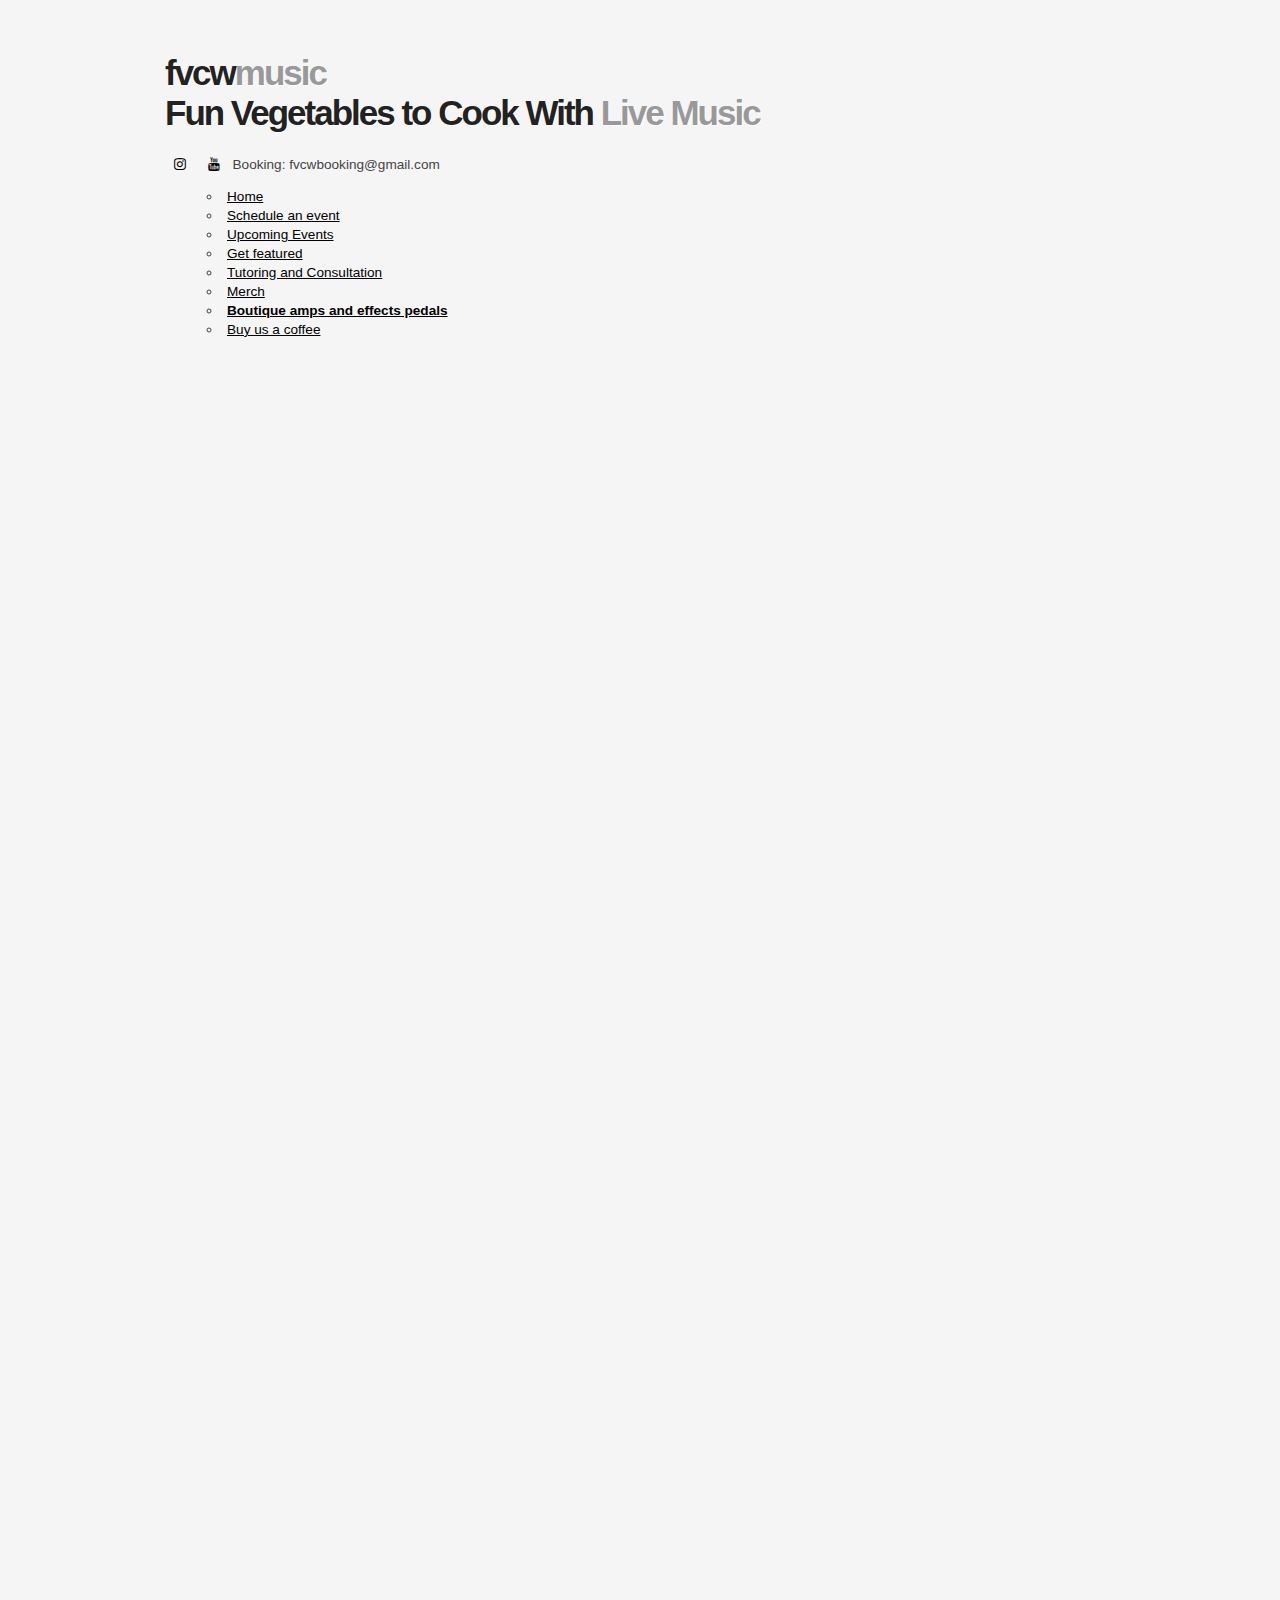
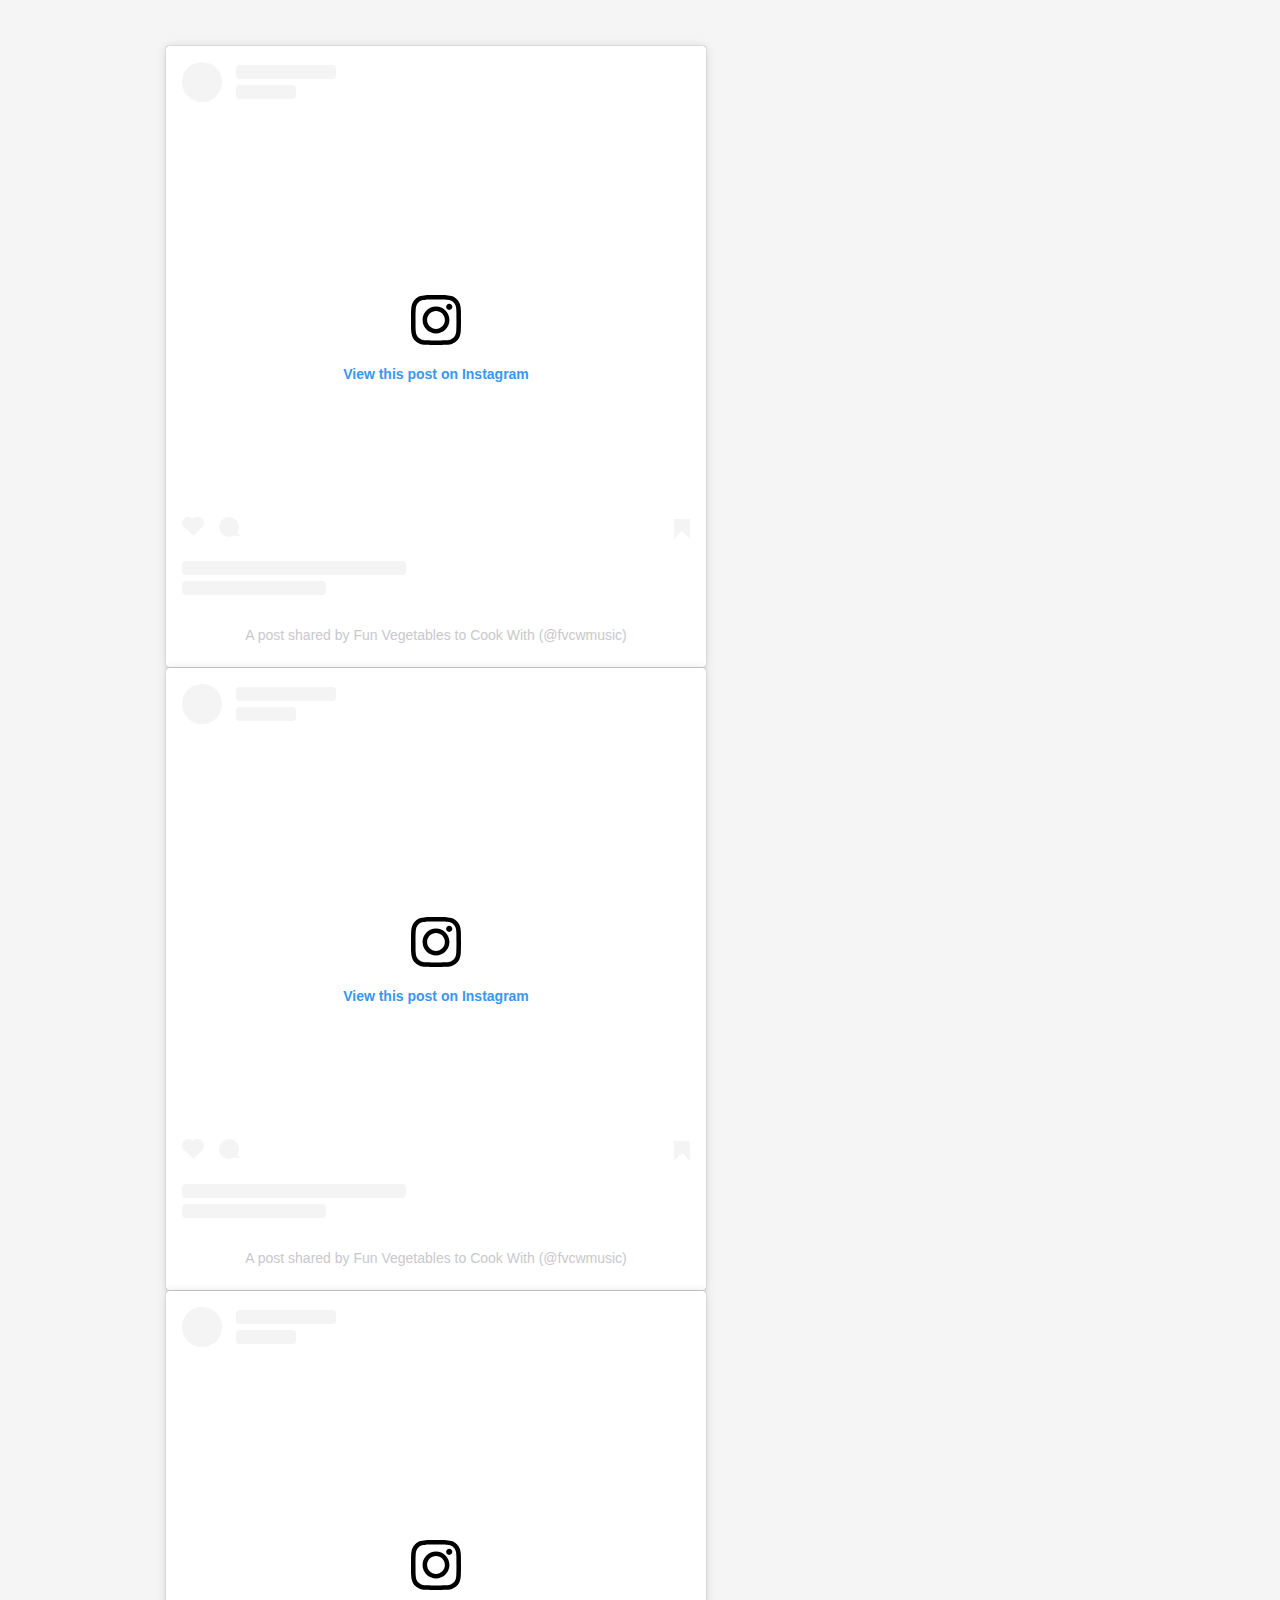
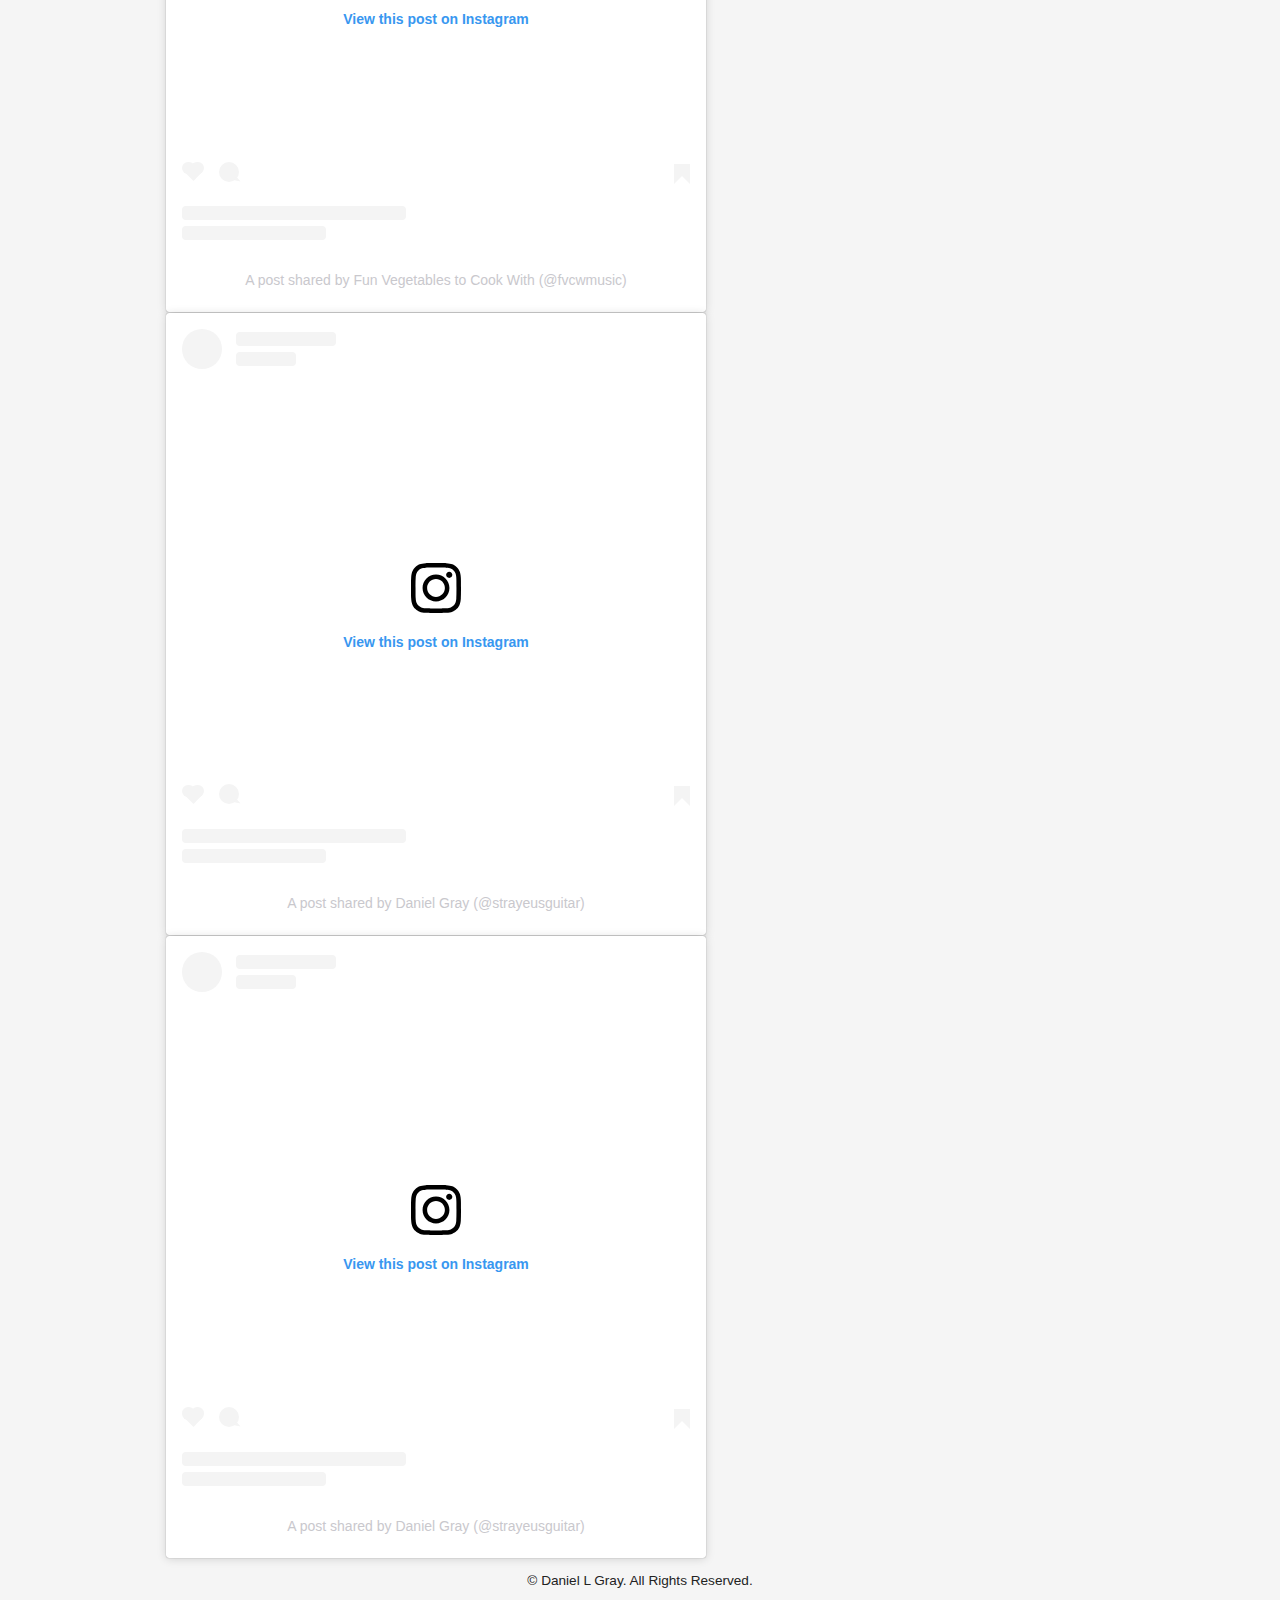
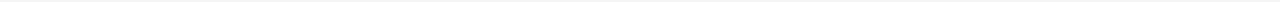
==== boutique.html @ 5bb7bae1 "Create boutique.html" ====
<!DOCTYPE HTML>
<html>

<head>
  <meta name="google-site-verification" content="_pWs0MHmlUXsmWC2MF2wuo0f5X82RSIkf2d0pU-bI3I" />
  <title>fvcwmusic</title>
  <meta http-equiv="Cache-Control" content="no-cache, no-store, must-revalidate">
  <META HTTP-EQUIV="Pragma" CONTENT="no-cache">
  <META HTTP-EQUIV="Cache-Control" CONTENT="no-cache">
  <meta name="description" content="(fvcwmusic) Fun Vegetables to Cook With band website" />
  <meta name="keywords" content="fun, vegetables, cook, band, music, live, event, show, guitar, cello, lofi" />
  <meta http-equiv="content-type" content="text/html; charset=UTF-8" />
  <meta name="viewport" content="width=device-width, initial-scale=1.0">
  <link rel="stylesheet" type="text/css" href="css/style.css" />
</head>

<body>
  <div id="main">
    <header>
      <div id="logo">
	      <h1>fvcw<span style="color:#999">music</span><br>Fun Vegetables to Cook With<span style="color:#999"> Live Music</span></h1>
        <link rel="stylesheet" href="https://cdnjs.cloudflare.com/ajax/libs/font-awesome/4.7.0/css/font-awesome.min.css">
        <a href="https://www.instagram.com/fvcwmusic/" class="fa fa-instagram"></a>
        <a href="https://www.youtube.com/@fvcwmusic" class="fa fa-youtube"></a>
	Booking: fvcwbooking@gmail.com
        <br>
	<br>
	<nav>
        <ul class="lavaLampWithImage" id="lava_menu">
          <li><a href="index.html">Home</a></li>
          <li><a href="scheduleEvent.html">Schedule an event</a></li>
          <li><a href="upcoming.html">Upcoming Events</a></li>
          <li><a href="getFeatured.html">Get featured</a></li>
          <li><a href="tutoring.html">Tutoring and Consultation</a></li>
          <li><a href="merch.html">Merch</a></li>
          <li><a href="boutique.html"><b>Boutique amps and effects pedals</b></a></li>
          <li><a href="coffee.html">Buy us a coffee</a></li>
        </ul>
      </nav>
	      
      </div>
    </header>
    </div>

    <footer>
	<iframe width="560" height="315" src="https://www.youtube.com/embed/06j4a0En7WM?si=dSBVwWhOdJUmrWcS" title="YouTube video player" frameborder="0" allow="accelerometer; autoplay; clipboard-write; encrypted-media; gyroscope; picture-in-picture; web-share" referrerpolicy="strict-origin-when-cross-origin" allowfullscreen></iframe>    
	<iframe width="560" height="315" src="https://www.youtube.com/embed/iSfCUlGhJuU?si=jjBUD_0a_VLKUbNP" title="YouTube video player" frameborder="0" allow="accelerometer; autoplay; clipboard-write; encrypted-media; gyroscope; picture-in-picture; web-share" referrerpolicy="strict-origin-when-cross-origin" allowfullscreen></iframe>
	<iframe width="560" height="315" src="https://www.youtube.com/embed/hinOaNNmsPg?si=WW6nZzyvdhwyeqPS" title="YouTube video player" frameborder="0" allow="accelerometer; autoplay; clipboard-write; encrypted-media; gyroscope; picture-in-picture; web-share" referrerpolicy="strict-origin-when-cross-origin" allowfullscreen></iframe>
	<iframe width="560" height="315" src="https://www.youtube.com/embed/8628zIAYtdw?si=uG_XHVpcxtEJ9rC-" title="YouTube video player" frameborder="0" allow="accelerometer; autoplay; clipboard-write; encrypted-media; gyroscope; picture-in-picture; web-share" referrerpolicy="strict-origin-when-cross-origin" allowfullscreen></iframe>    
	<blockquote class="instagram-media" data-instgrm-captioned data-instgrm-permalink="https://www.instagram.com/reel/C15_bHRA9Tp/?utm_source=ig_embed&amp;utm_campaign=loading" data-instgrm-version="14" style=" background:#FFF; border:0; border-radius:3px; box-shadow:0 0 1px 0 rgba(0,0,0,0.5),0 1px 10px 0 rgba(0,0,0,0.15); margin: 1px; max-width:540px; min-width:326px; padding:0; width:99.375%; width:-webkit-calc(100% - 2px); width:calc(100% - 2px);"><div style="padding:16px;"> <a href="https://www.instagram.com/reel/C15_bHRA9Tp/?utm_source=ig_embed&amp;utm_campaign=loading" style=" background:#FFFFFF; line-height:0; padding:0 0; text-align:center; text-decoration:none; width:100%;" target="_blank"> <div style=" display: flex; flex-direction: row; align-items: center;"> <div style="background-color: #F4F4F4; border-radius: 50%; flex-grow: 0; height: 40px; margin-right: 14px; width: 40px;"></div> <div style="display: flex; flex-direction: column; flex-grow: 1; justify-content: center;"> <div style=" background-color: #F4F4F4; border-radius: 4px; flex-grow: 0; height: 14px; margin-bottom: 6px; width: 100px;"></div> <div style=" background-color: #F4F4F4; border-radius: 4px; flex-grow: 0; height: 14px; width: 60px;"></div></div></div><div style="padding: 19% 0;"></div> <div style="display:block; height:50px; margin:0 auto 12px; width:50px;"><svg width="50px" height="50px" viewBox="0 0 60 60" version="1.1" xmlns="https://www.w3.org/2000/svg" xmlns:xlink="https://www.w3.org/1999/xlink"><g stroke="none" stroke-width="1" fill="none" fill-rule="evenodd"><g transform="translate(-511.000000, -20.000000)" fill="#000000"><g><path d="M556.869,30.41 C554.814,30.41 553.148,32.076 553.148,34.131 C553.148,36.186 554.814,37.852 556.869,37.852 C558.924,37.852 560.59,36.186 560.59,34.131 C560.59,32.076 558.924,30.41 556.869,30.41 M541,60.657 C535.114,60.657 530.342,55.887 530.342,50 C530.342,44.114 535.114,39.342 541,39.342 C546.887,39.342 551.658,44.114 551.658,50 C551.658,55.887 546.887,60.657 541,60.657 M541,33.886 C532.1,33.886 524.886,41.1 524.886,50 C524.886,58.899 532.1,66.113 541,66.113 C549.9,66.113 557.115,58.899 557.115,50 C557.115,41.1 549.9,33.886 541,33.886 M565.378,62.101 C565.244,65.022 564.756,66.606 564.346,67.663 C563.803,69.06 563.154,70.057 562.106,71.106 C561.058,72.155 560.06,72.803 558.662,73.347 C557.607,73.757 556.021,74.244 553.102,74.378 C549.944,74.521 548.997,74.552 541,74.552 C533.003,74.552 532.056,74.521 528.898,74.378 C525.979,74.244 524.393,73.757 523.338,73.347 C521.94,72.803 520.942,72.155 519.894,71.106 C518.846,70.057 518.197,69.06 517.654,67.663 C517.244,66.606 516.755,65.022 516.623,62.101 C516.479,58.943 516.448,57.996 516.448,50 C516.448,42.003 516.479,41.056 516.623,37.899 C516.755,34.978 517.244,33.391 517.654,32.338 C518.197,30.938 518.846,29.942 519.894,28.894 C520.942,27.846 521.94,27.196 523.338,26.654 C524.393,26.244 525.979,25.756 528.898,25.623 C532.057,25.479 533.004,25.448 541,25.448 C548.997,25.448 549.943,25.479 553.102,25.623 C556.021,25.756 557.607,26.244 558.662,26.654 C560.06,27.196 561.058,27.846 562.106,28.894 C563.154,29.942 563.803,30.938 564.346,32.338 C564.756,33.391 565.244,34.978 565.378,37.899 C565.522,41.056 565.552,42.003 565.552,50 C565.552,57.996 565.522,58.943 565.378,62.101 M570.82,37.631 C570.674,34.438 570.167,32.258 569.425,30.349 C568.659,28.377 567.633,26.702 565.965,25.035 C564.297,23.368 562.623,22.342 560.652,21.575 C558.743,20.834 556.562,20.326 553.369,20.18 C550.169,20.033 549.148,20 541,20 C532.853,20 531.831,20.033 528.631,20.18 C525.438,20.326 523.257,20.834 521.349,21.575 C519.376,22.342 517.703,23.368 516.035,25.035 C514.368,26.702 513.342,28.377 512.574,30.349 C511.834,32.258 511.326,34.438 511.181,37.631 C511.035,40.831 511,41.851 511,50 C511,58.147 511.035,59.17 511.181,62.369 C511.326,65.562 511.834,67.743 512.574,69.651 C513.342,71.625 514.368,73.296 516.035,74.965 C517.703,76.634 519.376,77.658 521.349,78.425 C523.257,79.167 525.438,79.673 528.631,79.82 C531.831,79.965 532.853,80.001 541,80.001 C549.148,80.001 550.169,79.965 553.369,79.82 C556.562,79.673 558.743,79.167 560.652,78.425 C562.623,77.658 564.297,76.634 565.965,74.965 C567.633,73.296 568.659,71.625 569.425,69.651 C570.167,67.743 570.674,65.562 570.82,62.369 C570.966,59.17 571,58.147 571,50 C571,41.851 570.966,40.831 570.82,37.631"></path></g></g></g></svg></div><div style="padding-top: 8px;"> <div style=" color:#3897f0; font-family:Arial,sans-serif; font-size:14px; font-style:normal; font-weight:550; line-height:18px;">View this post on Instagram</div></div><div style="padding: 12.5% 0;"></div> <div style="display: flex; flex-direction: row; margin-bottom: 14px; align-items: center;"><div> <div style="background-color: #F4F4F4; border-radius: 50%; height: 12.5px; width: 12.5px; transform: translateX(0px) translateY(7px);"></div> <div style="background-color: #F4F4F4; height: 12.5px; transform: rotate(-45deg) translateX(3px) translateY(1px); width: 12.5px; flex-grow: 0; margin-right: 14px; margin-left: 2px;"></div> <div style="background-color: #F4F4F4; border-radius: 50%; height: 12.5px; width: 12.5px; transform: translateX(9px) translateY(-18px);"></div></div><div style="margin-left: 8px;"> <div style=" background-color: #F4F4F4; border-radius: 50%; flex-grow: 0; height: 20px; width: 20px;"></div> <div style=" width: 0; height: 0; border-top: 2px solid transparent; border-left: 6px solid #f4f4f4; border-bottom: 2px solid transparent; transform: translateX(16px) translateY(-4px) rotate(30deg)"></div></div><div style="margin-left: auto;"> <div style=" width: 0px; border-top: 8px solid #F4F4F4; border-right: 8px solid transparent; transform: translateY(16px);"></div> <div style=" background-color: #F4F4F4; flex-grow: 0; height: 12px; width: 16px; transform: translateY(-4px);"></div> <div style=" width: 0; height: 0; border-top: 8px solid #F4F4F4; border-left: 8px solid transparent; transform: translateY(-4px) translateX(8px);"></div></div></div> <div style="display: flex; flex-direction: column; flex-grow: 1; justify-content: center; margin-bottom: 24px;"> <div style=" background-color: #F4F4F4; border-radius: 4px; flex-grow: 0; height: 14px; margin-bottom: 6px; width: 224px;"></div> <div style=" background-color: #F4F4F4; border-radius: 4px; flex-grow: 0; height: 14px; width: 144px;"></div></div></a><p style=" color:#c9c8cd; font-family:Arial,sans-serif; font-size:14px; line-height:17px; margin-bottom:0; margin-top:8px; overflow:hidden; padding:8px 0 7px; text-align:center; text-overflow:ellipsis; white-space:nowrap;"><a href="https://www.instagram.com/reel/C15_bHRA9Tp/?utm_source=ig_embed&amp;utm_campaign=loading" style=" color:#c9c8cd; font-family:Arial,sans-serif; font-size:14px; font-style:normal; font-weight:normal; line-height:17px; text-decoration:none;" target="_blank">A post shared by Fun Vegetables to Cook With (@fvcwmusic)</a></p></div></blockquote> <script async src="https://www.instagram.com/embed.js"></script>    
	<blockquote class="instagram-media" data-instgrm-captioned data-instgrm-permalink="https://www.instagram.com/reel/C1ss18ngPeB/?utm_source=ig_embed&amp;utm_campaign=loading" data-instgrm-version="14" style=" background:#FFF; border:0; border-radius:3px; box-shadow:0 0 1px 0 rgba(0,0,0,0.5),0 1px 10px 0 rgba(0,0,0,0.15); margin: 1px; max-width:540px; min-width:326px; padding:0; width:99.375%; width:-webkit-calc(100% - 2px); width:calc(100% - 2px);"><div style="padding:16px;"> <a href="https://www.instagram.com/reel/C1ss18ngPeB/?utm_source=ig_embed&amp;utm_campaign=loading" style=" background:#FFFFFF; line-height:0; padding:0 0; text-align:center; text-decoration:none; width:100%;" target="_blank"> <div style=" display: flex; flex-direction: row; align-items: center;"> <div style="background-color: #F4F4F4; border-radius: 50%; flex-grow: 0; height: 40px; margin-right: 14px; width: 40px;"></div> <div style="display: flex; flex-direction: column; flex-grow: 1; justify-content: center;"> <div style=" background-color: #F4F4F4; border-radius: 4px; flex-grow: 0; height: 14px; margin-bottom: 6px; width: 100px;"></div> <div style=" background-color: #F4F4F4; border-radius: 4px; flex-grow: 0; height: 14px; width: 60px;"></div></div></div><div style="padding: 19% 0;"></div> <div style="display:block; height:50px; margin:0 auto 12px; width:50px;"><svg width="50px" height="50px" viewBox="0 0 60 60" version="1.1" xmlns="https://www.w3.org/2000/svg" xmlns:xlink="https://www.w3.org/1999/xlink"><g stroke="none" stroke-width="1" fill="none" fill-rule="evenodd"><g transform="translate(-511.000000, -20.000000)" fill="#000000"><g><path d="M556.869,30.41 C554.814,30.41 553.148,32.076 553.148,34.131 C553.148,36.186 554.814,37.852 556.869,37.852 C558.924,37.852 560.59,36.186 560.59,34.131 C560.59,32.076 558.924,30.41 556.869,30.41 M541,60.657 C535.114,60.657 530.342,55.887 530.342,50 C530.342,44.114 535.114,39.342 541,39.342 C546.887,39.342 551.658,44.114 551.658,50 C551.658,55.887 546.887,60.657 541,60.657 M541,33.886 C532.1,33.886 524.886,41.1 524.886,50 C524.886,58.899 532.1,66.113 541,66.113 C549.9,66.113 557.115,58.899 557.115,50 C557.115,41.1 549.9,33.886 541,33.886 M565.378,62.101 C565.244,65.022 564.756,66.606 564.346,67.663 C563.803,69.06 563.154,70.057 562.106,71.106 C561.058,72.155 560.06,72.803 558.662,73.347 C557.607,73.757 556.021,74.244 553.102,74.378 C549.944,74.521 548.997,74.552 541,74.552 C533.003,74.552 532.056,74.521 528.898,74.378 C525.979,74.244 524.393,73.757 523.338,73.347 C521.94,72.803 520.942,72.155 519.894,71.106 C518.846,70.057 518.197,69.06 517.654,67.663 C517.244,66.606 516.755,65.022 516.623,62.101 C516.479,58.943 516.448,57.996 516.448,50 C516.448,42.003 516.479,41.056 516.623,37.899 C516.755,34.978 517.244,33.391 517.654,32.338 C518.197,30.938 518.846,29.942 519.894,28.894 C520.942,27.846 521.94,27.196 523.338,26.654 C524.393,26.244 525.979,25.756 528.898,25.623 C532.057,25.479 533.004,25.448 541,25.448 C548.997,25.448 549.943,25.479 553.102,25.623 C556.021,25.756 557.607,26.244 558.662,26.654 C560.06,27.196 561.058,27.846 562.106,28.894 C563.154,29.942 563.803,30.938 564.346,32.338 C564.756,33.391 565.244,34.978 565.378,37.899 C565.522,41.056 565.552,42.003 565.552,50 C565.552,57.996 565.522,58.943 565.378,62.101 M570.82,37.631 C570.674,34.438 570.167,32.258 569.425,30.349 C568.659,28.377 567.633,26.702 565.965,25.035 C564.297,23.368 562.623,22.342 560.652,21.575 C558.743,20.834 556.562,20.326 553.369,20.18 C550.169,20.033 549.148,20 541,20 C532.853,20 531.831,20.033 528.631,20.18 C525.438,20.326 523.257,20.834 521.349,21.575 C519.376,22.342 517.703,23.368 516.035,25.035 C514.368,26.702 513.342,28.377 512.574,30.349 C511.834,32.258 511.326,34.438 511.181,37.631 C511.035,40.831 511,41.851 511,50 C511,58.147 511.035,59.17 511.181,62.369 C511.326,65.562 511.834,67.743 512.574,69.651 C513.342,71.625 514.368,73.296 516.035,74.965 C517.703,76.634 519.376,77.658 521.349,78.425 C523.257,79.167 525.438,79.673 528.631,79.82 C531.831,79.965 532.853,80.001 541,80.001 C549.148,80.001 550.169,79.965 553.369,79.82 C556.562,79.673 558.743,79.167 560.652,78.425 C562.623,77.658 564.297,76.634 565.965,74.965 C567.633,73.296 568.659,71.625 569.425,69.651 C570.167,67.743 570.674,65.562 570.82,62.369 C570.966,59.17 571,58.147 571,50 C571,41.851 570.966,40.831 570.82,37.631"></path></g></g></g></svg></div><div style="padding-top: 8px;"> <div style=" color:#3897f0; font-family:Arial,sans-serif; font-size:14px; font-style:normal; font-weight:550; line-height:18px;">View this post on Instagram</div></div><div style="padding: 12.5% 0;"></div> <div style="display: flex; flex-direction: row; margin-bottom: 14px; align-items: center;"><div> <div style="background-color: #F4F4F4; border-radius: 50%; height: 12.5px; width: 12.5px; transform: translateX(0px) translateY(7px);"></div> <div style="background-color: #F4F4F4; height: 12.5px; transform: rotate(-45deg) translateX(3px) translateY(1px); width: 12.5px; flex-grow: 0; margin-right: 14px; margin-left: 2px;"></div> <div style="background-color: #F4F4F4; border-radius: 50%; height: 12.5px; width: 12.5px; transform: translateX(9px) translateY(-18px);"></div></div><div style="margin-left: 8px;"> <div style=" background-color: #F4F4F4; border-radius: 50%; flex-grow: 0; height: 20px; width: 20px;"></div> <div style=" width: 0; height: 0; border-top: 2px solid transparent; border-left: 6px solid #f4f4f4; border-bottom: 2px solid transparent; transform: translateX(16px) translateY(-4px) rotate(30deg)"></div></div><div style="margin-left: auto;"> <div style=" width: 0px; border-top: 8px solid #F4F4F4; border-right: 8px solid transparent; transform: translateY(16px);"></div> <div style=" background-color: #F4F4F4; flex-grow: 0; height: 12px; width: 16px; transform: translateY(-4px);"></div> <div style=" width: 0; height: 0; border-top: 8px solid #F4F4F4; border-left: 8px solid transparent; transform: translateY(-4px) translateX(8px);"></div></div></div> <div style="display: flex; flex-direction: column; flex-grow: 1; justify-content: center; margin-bottom: 24px;"> <div style=" background-color: #F4F4F4; border-radius: 4px; flex-grow: 0; height: 14px; margin-bottom: 6px; width: 224px;"></div> <div style=" background-color: #F4F4F4; border-radius: 4px; flex-grow: 0; height: 14px; width: 144px;"></div></div></a><p style=" color:#c9c8cd; font-family:Arial,sans-serif; font-size:14px; line-height:17px; margin-bottom:0; margin-top:8px; overflow:hidden; padding:8px 0 7px; text-align:center; text-overflow:ellipsis; white-space:nowrap;"><a href="https://www.instagram.com/reel/C1ss18ngPeB/?utm_source=ig_embed&amp;utm_campaign=loading" style=" color:#c9c8cd; font-family:Arial,sans-serif; font-size:14px; font-style:normal; font-weight:normal; line-height:17px; text-decoration:none;" target="_blank">A post shared by Fun Vegetables to Cook With (@fvcwmusic)</a></p></div></blockquote> <script async src="https://www.instagram.com/embed.js"></script>    
	<blockquote class="instagram-media" data-instgrm-captioned data-instgrm-permalink="https://www.instagram.com/reel/C1suTyWAFi_/?utm_source=ig_embed&amp;utm_campaign=loading" data-instgrm-version="14" style=" background:#FFF; border:0; border-radius:3px; box-shadow:0 0 1px 0 rgba(0,0,0,0.5),0 1px 10px 0 rgba(0,0,0,0.15); margin: 1px; max-width:540px; min-width:326px; padding:0; width:99.375%; width:-webkit-calc(100% - 2px); width:calc(100% - 2px);"><div style="padding:16px;"> <a href="https://www.instagram.com/reel/C1suTyWAFi_/?utm_source=ig_embed&amp;utm_campaign=loading" style=" background:#FFFFFF; line-height:0; padding:0 0; text-align:center; text-decoration:none; width:100%;" target="_blank"> <div style=" display: flex; flex-direction: row; align-items: center;"> <div style="background-color: #F4F4F4; border-radius: 50%; flex-grow: 0; height: 40px; margin-right: 14px; width: 40px;"></div> <div style="display: flex; flex-direction: column; flex-grow: 1; justify-content: center;"> <div style=" background-color: #F4F4F4; border-radius: 4px; flex-grow: 0; height: 14px; margin-bottom: 6px; width: 100px;"></div> <div style=" background-color: #F4F4F4; border-radius: 4px; flex-grow: 0; height: 14px; width: 60px;"></div></div></div><div style="padding: 19% 0;"></div> <div style="display:block; height:50px; margin:0 auto 12px; width:50px;"><svg width="50px" height="50px" viewBox="0 0 60 60" version="1.1" xmlns="https://www.w3.org/2000/svg" xmlns:xlink="https://www.w3.org/1999/xlink"><g stroke="none" stroke-width="1" fill="none" fill-rule="evenodd"><g transform="translate(-511.000000, -20.000000)" fill="#000000"><g><path d="M556.869,30.41 C554.814,30.41 553.148,32.076 553.148,34.131 C553.148,36.186 554.814,37.852 556.869,37.852 C558.924,37.852 560.59,36.186 560.59,34.131 C560.59,32.076 558.924,30.41 556.869,30.41 M541,60.657 C535.114,60.657 530.342,55.887 530.342,50 C530.342,44.114 535.114,39.342 541,39.342 C546.887,39.342 551.658,44.114 551.658,50 C551.658,55.887 546.887,60.657 541,60.657 M541,33.886 C532.1,33.886 524.886,41.1 524.886,50 C524.886,58.899 532.1,66.113 541,66.113 C549.9,66.113 557.115,58.899 557.115,50 C557.115,41.1 549.9,33.886 541,33.886 M565.378,62.101 C565.244,65.022 564.756,66.606 564.346,67.663 C563.803,69.06 563.154,70.057 562.106,71.106 C561.058,72.155 560.06,72.803 558.662,73.347 C557.607,73.757 556.021,74.244 553.102,74.378 C549.944,74.521 548.997,74.552 541,74.552 C533.003,74.552 532.056,74.521 528.898,74.378 C525.979,74.244 524.393,73.757 523.338,73.347 C521.94,72.803 520.942,72.155 519.894,71.106 C518.846,70.057 518.197,69.06 517.654,67.663 C517.244,66.606 516.755,65.022 516.623,62.101 C516.479,58.943 516.448,57.996 516.448,50 C516.448,42.003 516.479,41.056 516.623,37.899 C516.755,34.978 517.244,33.391 517.654,32.338 C518.197,30.938 518.846,29.942 519.894,28.894 C520.942,27.846 521.94,27.196 523.338,26.654 C524.393,26.244 525.979,25.756 528.898,25.623 C532.057,25.479 533.004,25.448 541,25.448 C548.997,25.448 549.943,25.479 553.102,25.623 C556.021,25.756 557.607,26.244 558.662,26.654 C560.06,27.196 561.058,27.846 562.106,28.894 C563.154,29.942 563.803,30.938 564.346,32.338 C564.756,33.391 565.244,34.978 565.378,37.899 C565.522,41.056 565.552,42.003 565.552,50 C565.552,57.996 565.522,58.943 565.378,62.101 M570.82,37.631 C570.674,34.438 570.167,32.258 569.425,30.349 C568.659,28.377 567.633,26.702 565.965,25.035 C564.297,23.368 562.623,22.342 560.652,21.575 C558.743,20.834 556.562,20.326 553.369,20.18 C550.169,20.033 549.148,20 541,20 C532.853,20 531.831,20.033 528.631,20.18 C525.438,20.326 523.257,20.834 521.349,21.575 C519.376,22.342 517.703,23.368 516.035,25.035 C514.368,26.702 513.342,28.377 512.574,30.349 C511.834,32.258 511.326,34.438 511.181,37.631 C511.035,40.831 511,41.851 511,50 C511,58.147 511.035,59.17 511.181,62.369 C511.326,65.562 511.834,67.743 512.574,69.651 C513.342,71.625 514.368,73.296 516.035,74.965 C517.703,76.634 519.376,77.658 521.349,78.425 C523.257,79.167 525.438,79.673 528.631,79.82 C531.831,79.965 532.853,80.001 541,80.001 C549.148,80.001 550.169,79.965 553.369,79.82 C556.562,79.673 558.743,79.167 560.652,78.425 C562.623,77.658 564.297,76.634 565.965,74.965 C567.633,73.296 568.659,71.625 569.425,69.651 C570.167,67.743 570.674,65.562 570.82,62.369 C570.966,59.17 571,58.147 571,50 C571,41.851 570.966,40.831 570.82,37.631"></path></g></g></g></svg></div><div style="padding-top: 8px;"> <div style=" color:#3897f0; font-family:Arial,sans-serif; font-size:14px; font-style:normal; font-weight:550; line-height:18px;">View this post on Instagram</div></div><div style="padding: 12.5% 0;"></div> <div style="display: flex; flex-direction: row; margin-bottom: 14px; align-items: center;"><div> <div style="background-color: #F4F4F4; border-radius: 50%; height: 12.5px; width: 12.5px; transform: translateX(0px) translateY(7px);"></div> <div style="background-color: #F4F4F4; height: 12.5px; transform: rotate(-45deg) translateX(3px) translateY(1px); width: 12.5px; flex-grow: 0; margin-right: 14px; margin-left: 2px;"></div> <div style="background-color: #F4F4F4; border-radius: 50%; height: 12.5px; width: 12.5px; transform: translateX(9px) translateY(-18px);"></div></div><div style="margin-left: 8px;"> <div style=" background-color: #F4F4F4; border-radius: 50%; flex-grow: 0; height: 20px; width: 20px;"></div> <div style=" width: 0; height: 0; border-top: 2px solid transparent; border-left: 6px solid #f4f4f4; border-bottom: 2px solid transparent; transform: translateX(16px) translateY(-4px) rotate(30deg)"></div></div><div style="margin-left: auto;"> <div style=" width: 0px; border-top: 8px solid #F4F4F4; border-right: 8px solid transparent; transform: translateY(16px);"></div> <div style=" background-color: #F4F4F4; flex-grow: 0; height: 12px; width: 16px; transform: translateY(-4px);"></div> <div style=" width: 0; height: 0; border-top: 8px solid #F4F4F4; border-left: 8px solid transparent; transform: translateY(-4px) translateX(8px);"></div></div></div> <div style="display: flex; flex-direction: column; flex-grow: 1; justify-content: center; margin-bottom: 24px;"> <div style=" background-color: #F4F4F4; border-radius: 4px; flex-grow: 0; height: 14px; margin-bottom: 6px; width: 224px;"></div> <div style=" background-color: #F4F4F4; border-radius: 4px; flex-grow: 0; height: 14px; width: 144px;"></div></div></a><p style=" color:#c9c8cd; font-family:Arial,sans-serif; font-size:14px; line-height:17px; margin-bottom:0; margin-top:8px; overflow:hidden; padding:8px 0 7px; text-align:center; text-overflow:ellipsis; white-space:nowrap;"><a href="https://www.instagram.com/reel/C1suTyWAFi_/?utm_source=ig_embed&amp;utm_campaign=loading" style=" color:#c9c8cd; font-family:Arial,sans-serif; font-size:14px; font-style:normal; font-weight:normal; line-height:17px; text-decoration:none;" target="_blank">A post shared by Fun Vegetables to Cook With (@fvcwmusic)</a></p></div></blockquote> <script async src="https://www.instagram.com/embed.js"></script>    
	<blockquote class="instagram-media" data-instgrm-captioned data-instgrm-permalink="https://www.instagram.com/reel/CmxHig_hp1g/?utm_source=ig_embed&amp;utm_campaign=loading" data-instgrm-version="14" style=" background:#FFF; border:0; border-radius:3px; box-shadow:0 0 1px 0 rgba(0,0,0,0.5),0 1px 10px 0 rgba(0,0,0,0.15); margin: 1px; max-width:540px; min-width:326px; padding:0; width:99.375%; width:-webkit-calc(100% - 2px); width:calc(100% - 2px);"><div style="padding:16px;"> <a href="https://www.instagram.com/reel/CmxHig_hp1g/?utm_source=ig_embed&amp;utm_campaign=loading" style=" background:#FFFFFF; line-height:0; padding:0 0; text-align:center; text-decoration:none; width:100%;" target="_blank"> <div style=" display: flex; flex-direction: row; align-items: center;"> <div style="background-color: #F4F4F4; border-radius: 50%; flex-grow: 0; height: 40px; margin-right: 14px; width: 40px;"></div> <div style="display: flex; flex-direction: column; flex-grow: 1; justify-content: center;"> <div style=" background-color: #F4F4F4; border-radius: 4px; flex-grow: 0; height: 14px; margin-bottom: 6px; width: 100px;"></div> <div style=" background-color: #F4F4F4; border-radius: 4px; flex-grow: 0; height: 14px; width: 60px;"></div></div></div><div style="padding: 19% 0;"></div> <div style="display:block; height:50px; margin:0 auto 12px; width:50px;"><svg width="50px" height="50px" viewBox="0 0 60 60" version="1.1" xmlns="https://www.w3.org/2000/svg" xmlns:xlink="https://www.w3.org/1999/xlink"><g stroke="none" stroke-width="1" fill="none" fill-rule="evenodd"><g transform="translate(-511.000000, -20.000000)" fill="#000000"><g><path d="M556.869,30.41 C554.814,30.41 553.148,32.076 553.148,34.131 C553.148,36.186 554.814,37.852 556.869,37.852 C558.924,37.852 560.59,36.186 560.59,34.131 C560.59,32.076 558.924,30.41 556.869,30.41 M541,60.657 C535.114,60.657 530.342,55.887 530.342,50 C530.342,44.114 535.114,39.342 541,39.342 C546.887,39.342 551.658,44.114 551.658,50 C551.658,55.887 546.887,60.657 541,60.657 M541,33.886 C532.1,33.886 524.886,41.1 524.886,50 C524.886,58.899 532.1,66.113 541,66.113 C549.9,66.113 557.115,58.899 557.115,50 C557.115,41.1 549.9,33.886 541,33.886 M565.378,62.101 C565.244,65.022 564.756,66.606 564.346,67.663 C563.803,69.06 563.154,70.057 562.106,71.106 C561.058,72.155 560.06,72.803 558.662,73.347 C557.607,73.757 556.021,74.244 553.102,74.378 C549.944,74.521 548.997,74.552 541,74.552 C533.003,74.552 532.056,74.521 528.898,74.378 C525.979,74.244 524.393,73.757 523.338,73.347 C521.94,72.803 520.942,72.155 519.894,71.106 C518.846,70.057 518.197,69.06 517.654,67.663 C517.244,66.606 516.755,65.022 516.623,62.101 C516.479,58.943 516.448,57.996 516.448,50 C516.448,42.003 516.479,41.056 516.623,37.899 C516.755,34.978 517.244,33.391 517.654,32.338 C518.197,30.938 518.846,29.942 519.894,28.894 C520.942,27.846 521.94,27.196 523.338,26.654 C524.393,26.244 525.979,25.756 528.898,25.623 C532.057,25.479 533.004,25.448 541,25.448 C548.997,25.448 549.943,25.479 553.102,25.623 C556.021,25.756 557.607,26.244 558.662,26.654 C560.06,27.196 561.058,27.846 562.106,28.894 C563.154,29.942 563.803,30.938 564.346,32.338 C564.756,33.391 565.244,34.978 565.378,37.899 C565.522,41.056 565.552,42.003 565.552,50 C565.552,57.996 565.522,58.943 565.378,62.101 M570.82,37.631 C570.674,34.438 570.167,32.258 569.425,30.349 C568.659,28.377 567.633,26.702 565.965,25.035 C564.297,23.368 562.623,22.342 560.652,21.575 C558.743,20.834 556.562,20.326 553.369,20.18 C550.169,20.033 549.148,20 541,20 C532.853,20 531.831,20.033 528.631,20.18 C525.438,20.326 523.257,20.834 521.349,21.575 C519.376,22.342 517.703,23.368 516.035,25.035 C514.368,26.702 513.342,28.377 512.574,30.349 C511.834,32.258 511.326,34.438 511.181,37.631 C511.035,40.831 511,41.851 511,50 C511,58.147 511.035,59.17 511.181,62.369 C511.326,65.562 511.834,67.743 512.574,69.651 C513.342,71.625 514.368,73.296 516.035,74.965 C517.703,76.634 519.376,77.658 521.349,78.425 C523.257,79.167 525.438,79.673 528.631,79.82 C531.831,79.965 532.853,80.001 541,80.001 C549.148,80.001 550.169,79.965 553.369,79.82 C556.562,79.673 558.743,79.167 560.652,78.425 C562.623,77.658 564.297,76.634 565.965,74.965 C567.633,73.296 568.659,71.625 569.425,69.651 C570.167,67.743 570.674,65.562 570.82,62.369 C570.966,59.17 571,58.147 571,50 C571,41.851 570.966,40.831 570.82,37.631"></path></g></g></g></svg></div><div style="padding-top: 8px;"> <div style=" color:#3897f0; font-family:Arial,sans-serif; font-size:14px; font-style:normal; font-weight:550; line-height:18px;">View this post on Instagram</div></div><div style="padding: 12.5% 0;"></div> <div style="display: flex; flex-direction: row; margin-bottom: 14px; align-items: center;"><div> <div style="background-color: #F4F4F4; border-radius: 50%; height: 12.5px; width: 12.5px; transform: translateX(0px) translateY(7px);"></div> <div style="background-color: #F4F4F4; height: 12.5px; transform: rotate(-45deg) translateX(3px) translateY(1px); width: 12.5px; flex-grow: 0; margin-right: 14px; margin-left: 2px;"></div> <div style="background-color: #F4F4F4; border-radius: 50%; height: 12.5px; width: 12.5px; transform: translateX(9px) translateY(-18px);"></div></div><div style="margin-left: 8px;"> <div style=" background-color: #F4F4F4; border-radius: 50%; flex-grow: 0; height: 20px; width: 20px;"></div> <div style=" width: 0; height: 0; border-top: 2px solid transparent; border-left: 6px solid #f4f4f4; border-bottom: 2px solid transparent; transform: translateX(16px) translateY(-4px) rotate(30deg)"></div></div><div style="margin-left: auto;"> <div style=" width: 0px; border-top: 8px solid #F4F4F4; border-right: 8px solid transparent; transform: translateY(16px);"></div> <div style=" background-color: #F4F4F4; flex-grow: 0; height: 12px; width: 16px; transform: translateY(-4px);"></div> <div style=" width: 0; height: 0; border-top: 8px solid #F4F4F4; border-left: 8px solid transparent; transform: translateY(-4px) translateX(8px);"></div></div></div> <div style="display: flex; flex-direction: column; flex-grow: 1; justify-content: center; margin-bottom: 24px;"> <div style=" background-color: #F4F4F4; border-radius: 4px; flex-grow: 0; height: 14px; margin-bottom: 6px; width: 224px;"></div> <div style=" background-color: #F4F4F4; border-radius: 4px; flex-grow: 0; height: 14px; width: 144px;"></div></div></a><p style=" color:#c9c8cd; font-family:Arial,sans-serif; font-size:14px; line-height:17px; margin-bottom:0; margin-top:8px; overflow:hidden; padding:8px 0 7px; text-align:center; text-overflow:ellipsis; white-space:nowrap;"><a href="https://www.instagram.com/reel/CmxHig_hp1g/?utm_source=ig_embed&amp;utm_campaign=loading" style=" color:#c9c8cd; font-family:Arial,sans-serif; font-size:14px; font-style:normal; font-weight:normal; line-height:17px; text-decoration:none;" target="_blank">A post shared by Daniel Gray (@strayeusguitar)</a></p></div></blockquote> <script async src="https://www.instagram.com/embed.js"></script>    
	<blockquote class="instagram-media" data-instgrm-captioned data-instgrm-permalink="https://www.instagram.com/reel/CmxF5_jh4Hv/?utm_source=ig_embed&amp;utm_campaign=loading" data-instgrm-version="14" style=" background:#FFF; border:0; border-radius:3px; box-shadow:0 0 1px 0 rgba(0,0,0,0.5),0 1px 10px 0 rgba(0,0,0,0.15); margin: 1px; max-width:540px; min-width:326px; padding:0; width:99.375%; width:-webkit-calc(100% - 2px); width:calc(100% - 2px);"><div style="padding:16px;"> <a href="https://www.instagram.com/reel/CmxF5_jh4Hv/?utm_source=ig_embed&amp;utm_campaign=loading" style=" background:#FFFFFF; line-height:0; padding:0 0; text-align:center; text-decoration:none; width:100%;" target="_blank"> <div style=" display: flex; flex-direction: row; align-items: center;"> <div style="background-color: #F4F4F4; border-radius: 50%; flex-grow: 0; height: 40px; margin-right: 14px; width: 40px;"></div> <div style="display: flex; flex-direction: column; flex-grow: 1; justify-content: center;"> <div style=" background-color: #F4F4F4; border-radius: 4px; flex-grow: 0; height: 14px; margin-bottom: 6px; width: 100px;"></div> <div style=" background-color: #F4F4F4; border-radius: 4px; flex-grow: 0; height: 14px; width: 60px;"></div></div></div><div style="padding: 19% 0;"></div> <div style="display:block; height:50px; margin:0 auto 12px; width:50px;"><svg width="50px" height="50px" viewBox="0 0 60 60" version="1.1" xmlns="https://www.w3.org/2000/svg" xmlns:xlink="https://www.w3.org/1999/xlink"><g stroke="none" stroke-width="1" fill="none" fill-rule="evenodd"><g transform="translate(-511.000000, -20.000000)" fill="#000000"><g><path d="M556.869,30.41 C554.814,30.41 553.148,32.076 553.148,34.131 C553.148,36.186 554.814,37.852 556.869,37.852 C558.924,37.852 560.59,36.186 560.59,34.131 C560.59,32.076 558.924,30.41 556.869,30.41 M541,60.657 C535.114,60.657 530.342,55.887 530.342,50 C530.342,44.114 535.114,39.342 541,39.342 C546.887,39.342 551.658,44.114 551.658,50 C551.658,55.887 546.887,60.657 541,60.657 M541,33.886 C532.1,33.886 524.886,41.1 524.886,50 C524.886,58.899 532.1,66.113 541,66.113 C549.9,66.113 557.115,58.899 557.115,50 C557.115,41.1 549.9,33.886 541,33.886 M565.378,62.101 C565.244,65.022 564.756,66.606 564.346,67.663 C563.803,69.06 563.154,70.057 562.106,71.106 C561.058,72.155 560.06,72.803 558.662,73.347 C557.607,73.757 556.021,74.244 553.102,74.378 C549.944,74.521 548.997,74.552 541,74.552 C533.003,74.552 532.056,74.521 528.898,74.378 C525.979,74.244 524.393,73.757 523.338,73.347 C521.94,72.803 520.942,72.155 519.894,71.106 C518.846,70.057 518.197,69.06 517.654,67.663 C517.244,66.606 516.755,65.022 516.623,62.101 C516.479,58.943 516.448,57.996 516.448,50 C516.448,42.003 516.479,41.056 516.623,37.899 C516.755,34.978 517.244,33.391 517.654,32.338 C518.197,30.938 518.846,29.942 519.894,28.894 C520.942,27.846 521.94,27.196 523.338,26.654 C524.393,26.244 525.979,25.756 528.898,25.623 C532.057,25.479 533.004,25.448 541,25.448 C548.997,25.448 549.943,25.479 553.102,25.623 C556.021,25.756 557.607,26.244 558.662,26.654 C560.06,27.196 561.058,27.846 562.106,28.894 C563.154,29.942 563.803,30.938 564.346,32.338 C564.756,33.391 565.244,34.978 565.378,37.899 C565.522,41.056 565.552,42.003 565.552,50 C565.552,57.996 565.522,58.943 565.378,62.101 M570.82,37.631 C570.674,34.438 570.167,32.258 569.425,30.349 C568.659,28.377 567.633,26.702 565.965,25.035 C564.297,23.368 562.623,22.342 560.652,21.575 C558.743,20.834 556.562,20.326 553.369,20.18 C550.169,20.033 549.148,20 541,20 C532.853,20 531.831,20.033 528.631,20.18 C525.438,20.326 523.257,20.834 521.349,21.575 C519.376,22.342 517.703,23.368 516.035,25.035 C514.368,26.702 513.342,28.377 512.574,30.349 C511.834,32.258 511.326,34.438 511.181,37.631 C511.035,40.831 511,41.851 511,50 C511,58.147 511.035,59.17 511.181,62.369 C511.326,65.562 511.834,67.743 512.574,69.651 C513.342,71.625 514.368,73.296 516.035,74.965 C517.703,76.634 519.376,77.658 521.349,78.425 C523.257,79.167 525.438,79.673 528.631,79.82 C531.831,79.965 532.853,80.001 541,80.001 C549.148,80.001 550.169,79.965 553.369,79.82 C556.562,79.673 558.743,79.167 560.652,78.425 C562.623,77.658 564.297,76.634 565.965,74.965 C567.633,73.296 568.659,71.625 569.425,69.651 C570.167,67.743 570.674,65.562 570.82,62.369 C570.966,59.17 571,58.147 571,50 C571,41.851 570.966,40.831 570.82,37.631"></path></g></g></g></svg></div><div style="padding-top: 8px;"> <div style=" color:#3897f0; font-family:Arial,sans-serif; font-size:14px; font-style:normal; font-weight:550; line-height:18px;">View this post on Instagram</div></div><div style="padding: 12.5% 0;"></div> <div style="display: flex; flex-direction: row; margin-bottom: 14px; align-items: center;"><div> <div style="background-color: #F4F4F4; border-radius: 50%; height: 12.5px; width: 12.5px; transform: translateX(0px) translateY(7px);"></div> <div style="background-color: #F4F4F4; height: 12.5px; transform: rotate(-45deg) translateX(3px) translateY(1px); width: 12.5px; flex-grow: 0; margin-right: 14px; margin-left: 2px;"></div> <div style="background-color: #F4F4F4; border-radius: 50%; height: 12.5px; width: 12.5px; transform: translateX(9px) translateY(-18px);"></div></div><div style="margin-left: 8px;"> <div style=" background-color: #F4F4F4; border-radius: 50%; flex-grow: 0; height: 20px; width: 20px;"></div> <div style=" width: 0; height: 0; border-top: 2px solid transparent; border-left: 6px solid #f4f4f4; border-bottom: 2px solid transparent; transform: translateX(16px) translateY(-4px) rotate(30deg)"></div></div><div style="margin-left: auto;"> <div style=" width: 0px; border-top: 8px solid #F4F4F4; border-right: 8px solid transparent; transform: translateY(16px);"></div> <div style=" background-color: #F4F4F4; flex-grow: 0; height: 12px; width: 16px; transform: translateY(-4px);"></div> <div style=" width: 0; height: 0; border-top: 8px solid #F4F4F4; border-left: 8px solid transparent; transform: translateY(-4px) translateX(8px);"></div></div></div> <div style="display: flex; flex-direction: column; flex-grow: 1; justify-content: center; margin-bottom: 24px;"> <div style=" background-color: #F4F4F4; border-radius: 4px; flex-grow: 0; height: 14px; margin-bottom: 6px; width: 224px;"></div> <div style=" background-color: #F4F4F4; border-radius: 4px; flex-grow: 0; height: 14px; width: 144px;"></div></div></a><p style=" color:#c9c8cd; font-family:Arial,sans-serif; font-size:14px; line-height:17px; margin-bottom:0; margin-top:8px; overflow:hidden; padding:8px 0 7px; text-align:center; text-overflow:ellipsis; white-space:nowrap;"><a href="https://www.instagram.com/reel/CmxF5_jh4Hv/?utm_source=ig_embed&amp;utm_campaign=loading" style=" color:#c9c8cd; font-family:Arial,sans-serif; font-size:14px; font-style:normal; font-weight:normal; line-height:17px; text-decoration:none;" target="_blank">A post shared by Daniel Gray (@strayeusguitar)</a></p></div></blockquote> <script async src="https://www.instagram.com/embed.js"></script>    
      <p>&copy; <span id="year"></span> Daniel L Gray. All Rights Reserved.</p>
    </footer>
  </div>
</body>
</html>
---- css/style.css ----
html { 
  height: 100%;
}

* { 
  box-sizing: border-box;
}

body { 
  font: normal .85em arial, sans-serif;
  background: #F5F5F5 url(../images/pattern.png);
  color: #444;
  padding-bottom: 40px;
}

p { 
  padding: 0 0 20px 0;
  line-height: 1.5em;
}

img { 
  border: 0;
}

h1, h2, h3, h4, h5, h6 { 
  font-size: 35px;
  color: #222;
  padding: 15px 0 5px 0;
}

h1 { 
  text-shadow: 1px 1px #FFF;
}

h2 { 
  color: #222;  
  margin: 0;
  padding: 0 0 8px 0;
  text-shadow: 1px 1px #FFF;
}

h4, h5, h6 { 
  margin: 0;
  padding: 0 0 5px 0;
  font: normal 110% arial, sans-serif;
  color: #999;
  line-height: 1.5em;
}

h5, h6 { 
  font: italic 95% arial, sans-serif;
  color: #888;
  padding-bottom: 15px;
}

h6 { 
  color: #362C20;
}

a, a:hover { 
  outline: none;
  color: #000;
  text-decoration: underline;
}

a:hover { 
  text-decoration: none;
  color: #666;
}

ul { 
  margin: 2px 0 22px 17px;
}

ul li { 
  list-style-type: circle;
  margin: 0 0 0 0; 
  padding: 0 0 4px 5px;
}

.left { 
  float: left;
  width: auto;
  margin-right: 10px;
}

.right { 
  float: right; 
  width: auto;
  margin-left: 10px;
}

.center { 
  display: block;
  text-align: center;
  margin: 20px auto;
}

#main, header, #logo, nav, #site_content, footer { 
  margin-left: auto; 
  margin-right: auto;
}

#main { 
  width: 950px;
  margin: 20px auto 0 auto;
}


#logo { 
  float: left;
  background: transparent;
  padding: 0 0 10px 0;
}

#logo h1 { 
  padding: 10px 0 0 0;
  color: #222;
  letter-spacing: -2px;
}

#logo h1 a { 
  color: #999;
  text-decoration: none;
}

#logo h1 a:hover { 
  color: #222;
  text-decoration: none;
}

nav {
  z-index: 2;	
} 

#site_content { 
  width: 950px;
  overflow: hidden;
  margin: 4px auto 0 auto;
  padding: 0;
  border-top: 0;
  border-bottom: 0;
} 

#sidebar_container { 
  float: right;
  width: 250px;
  padding: 16px 0 0 0;
  height: 450px;
}

.sidebar { 
  float: right;
  width: 450px;
  margin: 0 0 17px 0;
  padding: 0 15px 5px 13px;
}
  
.sidebar h3 { 
  padding: 0 15px 20px 0;
  text-shadow:  #FFF 1px 1px;
  margin: 0 1px;
  color: #222;
}

.sidebar_item, .content_item { 
  padding: 15px 0;
}

#content { 
  text-align: justify;
  width: 670px;
  padding: 0 0 5px 0;
  margin: 0;
  float: left;
}

#content ul, .sidebar ul { 
  margin: 2px 0 5px 0px;
}

#content ul li, .sidebar ul li { 
  list-style-type: none;
  background: transparent url(../images/bullet.png) no-repeat left center;
  margin: 0 0 0 0; 
  padding: 2px 0 2px 28px;
  line-height: 1.5em;
}

footer { 
  width: 950px;
  height: 90px;
  padding: 20px 0 5px 0;
  text-align: center; 
  color: #222;
  /*background: #D5D5D6;*/
}

footer p { 
  padding: 0 0 10px 0;
}

footer a, footer a:hover { 
  color: #222;
  text-decoration: underline;
}

footer a:hover { 
  color: #FFF;
  text-decoration: none;
}

table { 
  margin: 10px 0 30px 0;
}

table tr th, table tr td { 
  background: #BBB;
  color: #FFF;
  padding: 7px 4px;
  text-align: left;
}
  
table tr td { 
  background: #DDD;
  color: #47433F;
  border-top: 1px solid #FFF;
}

.fa {
  padding: 20px;
  font-size: 30px;
  width: 30px;
  text-align: center;
  text-decoration: none;
  border-radius: 50%;
}
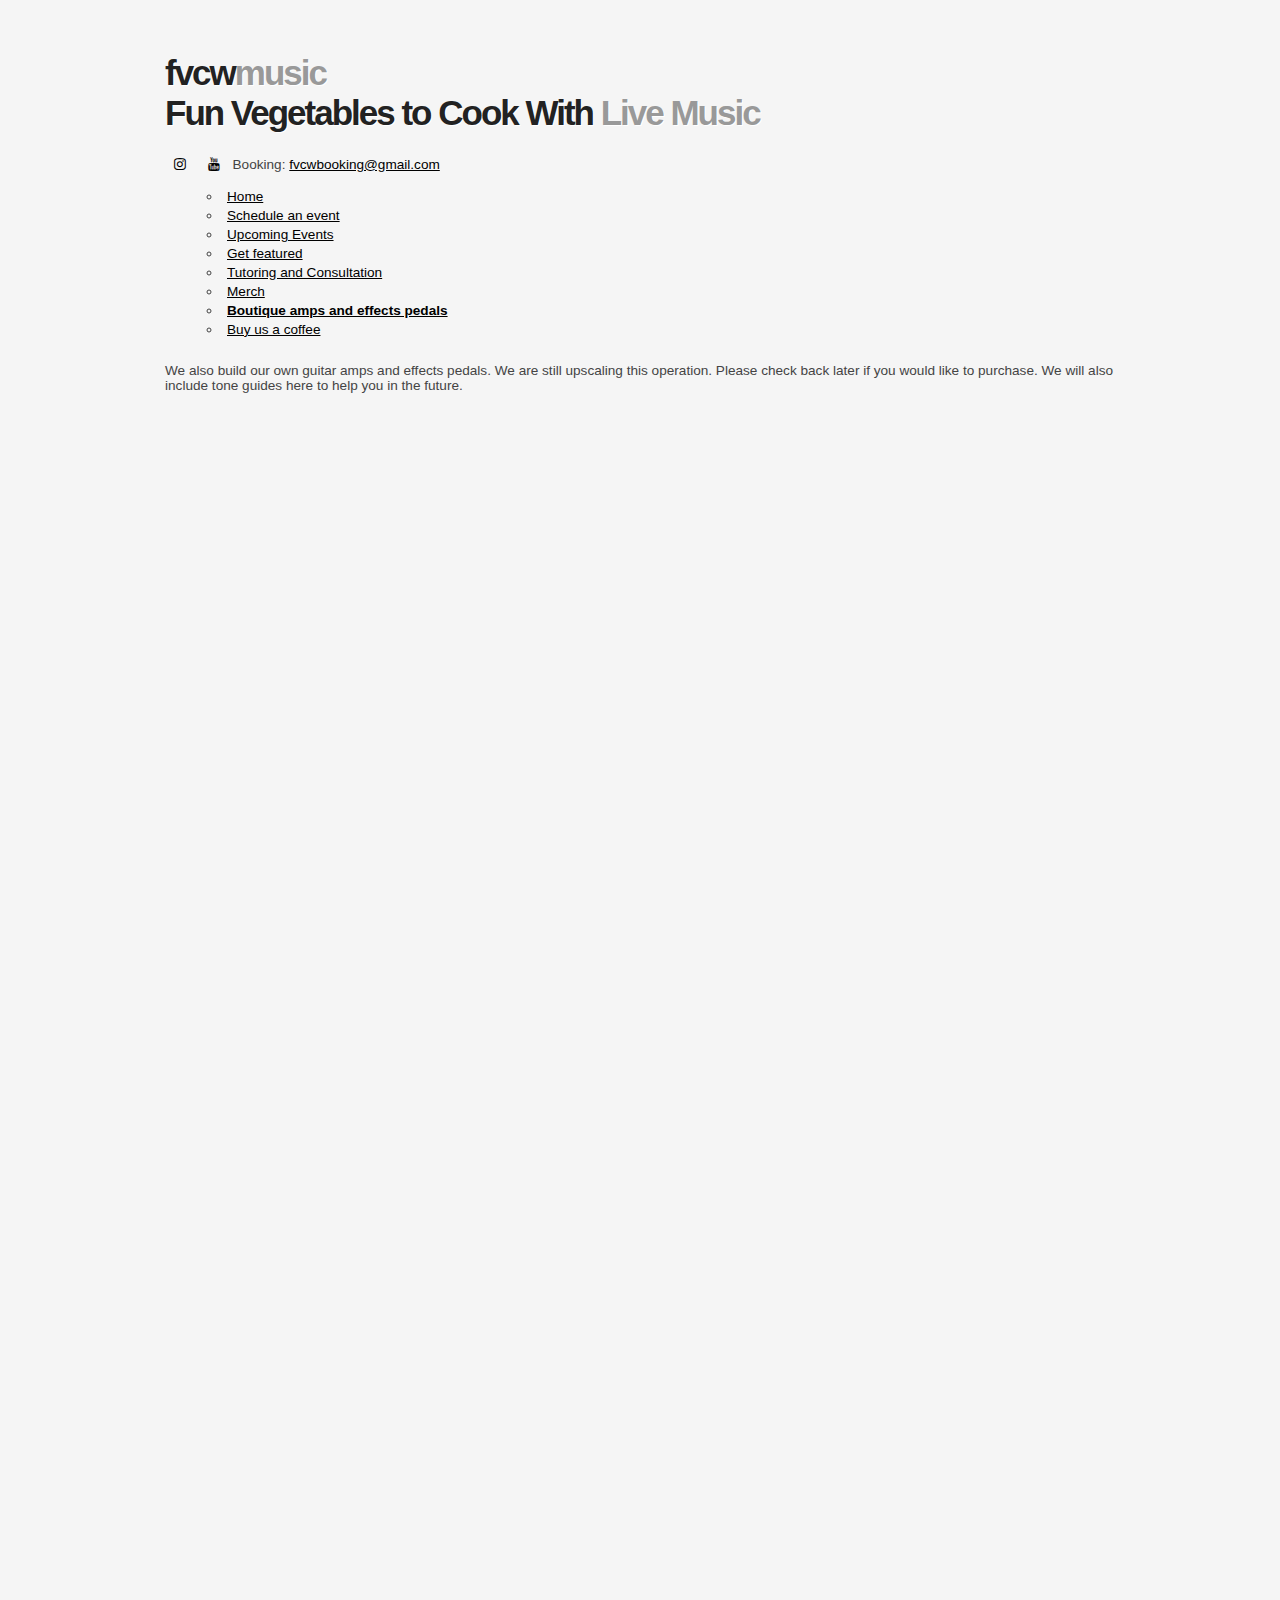
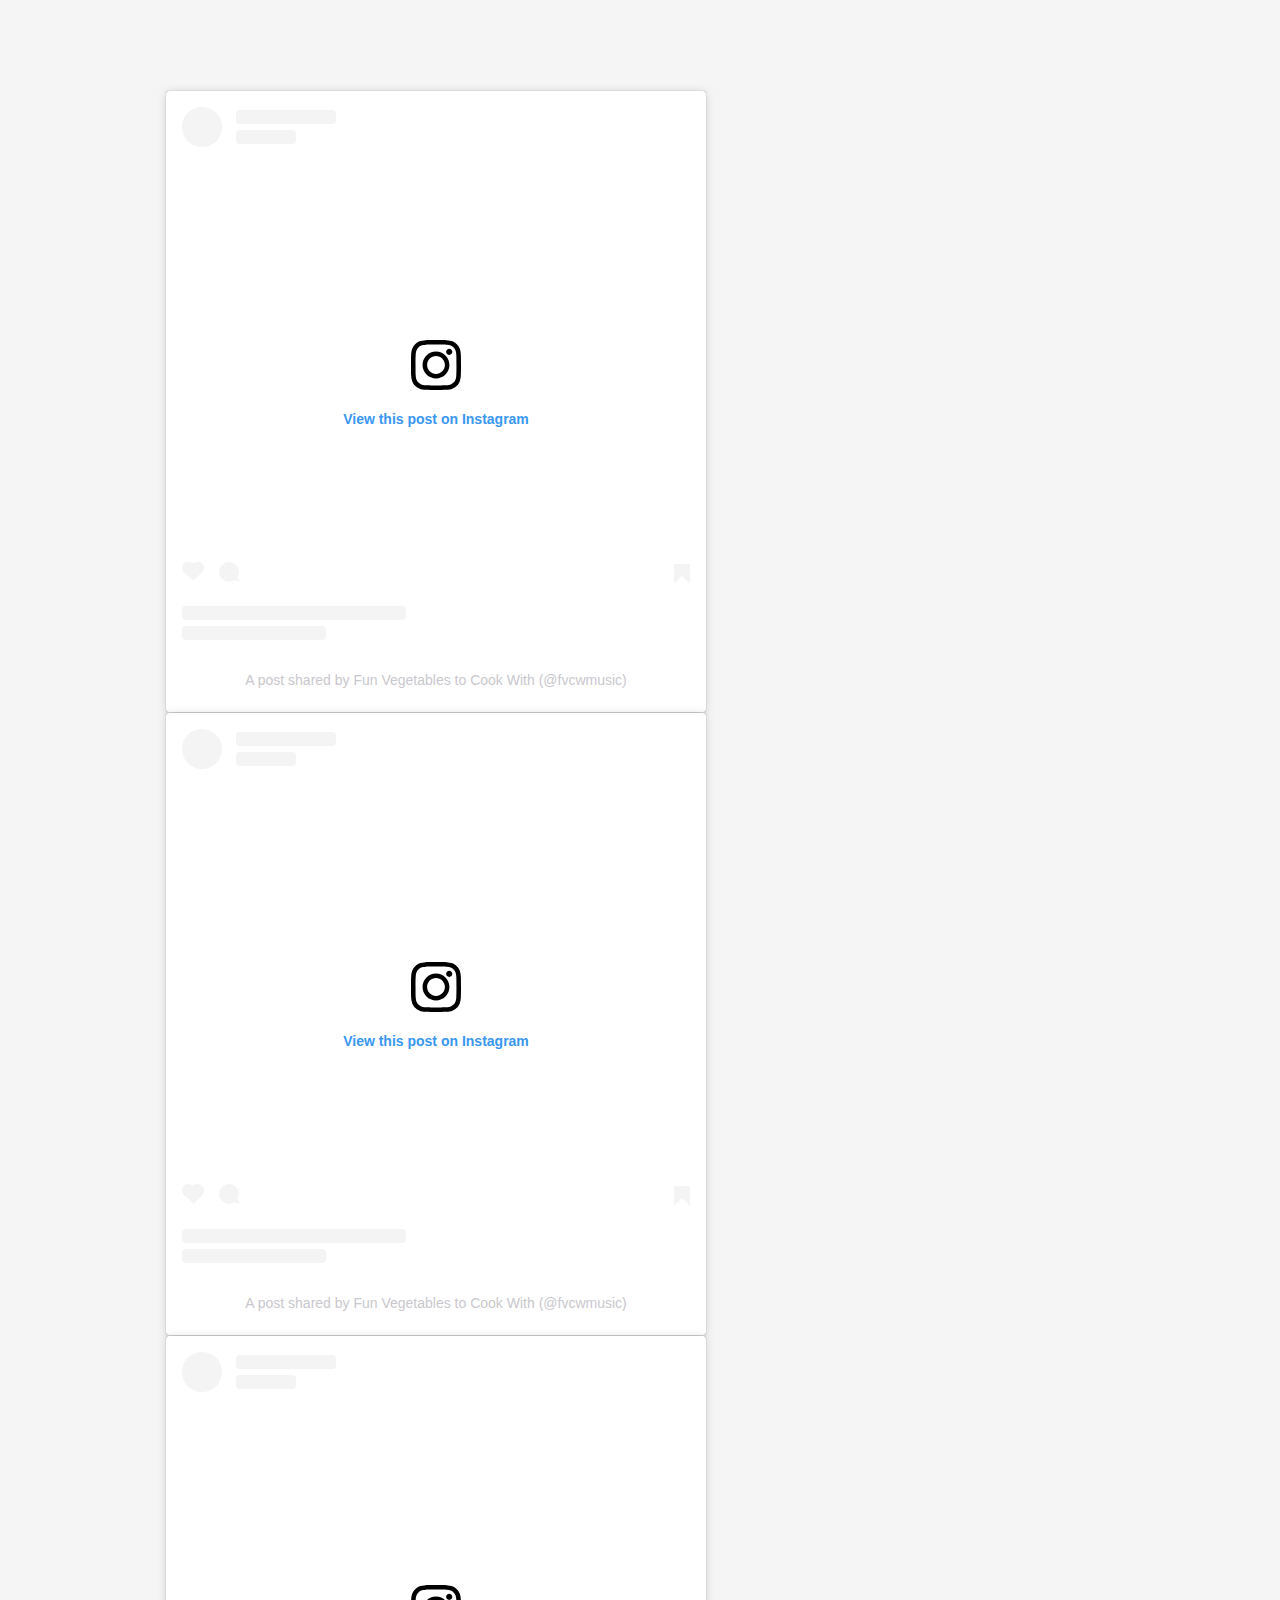
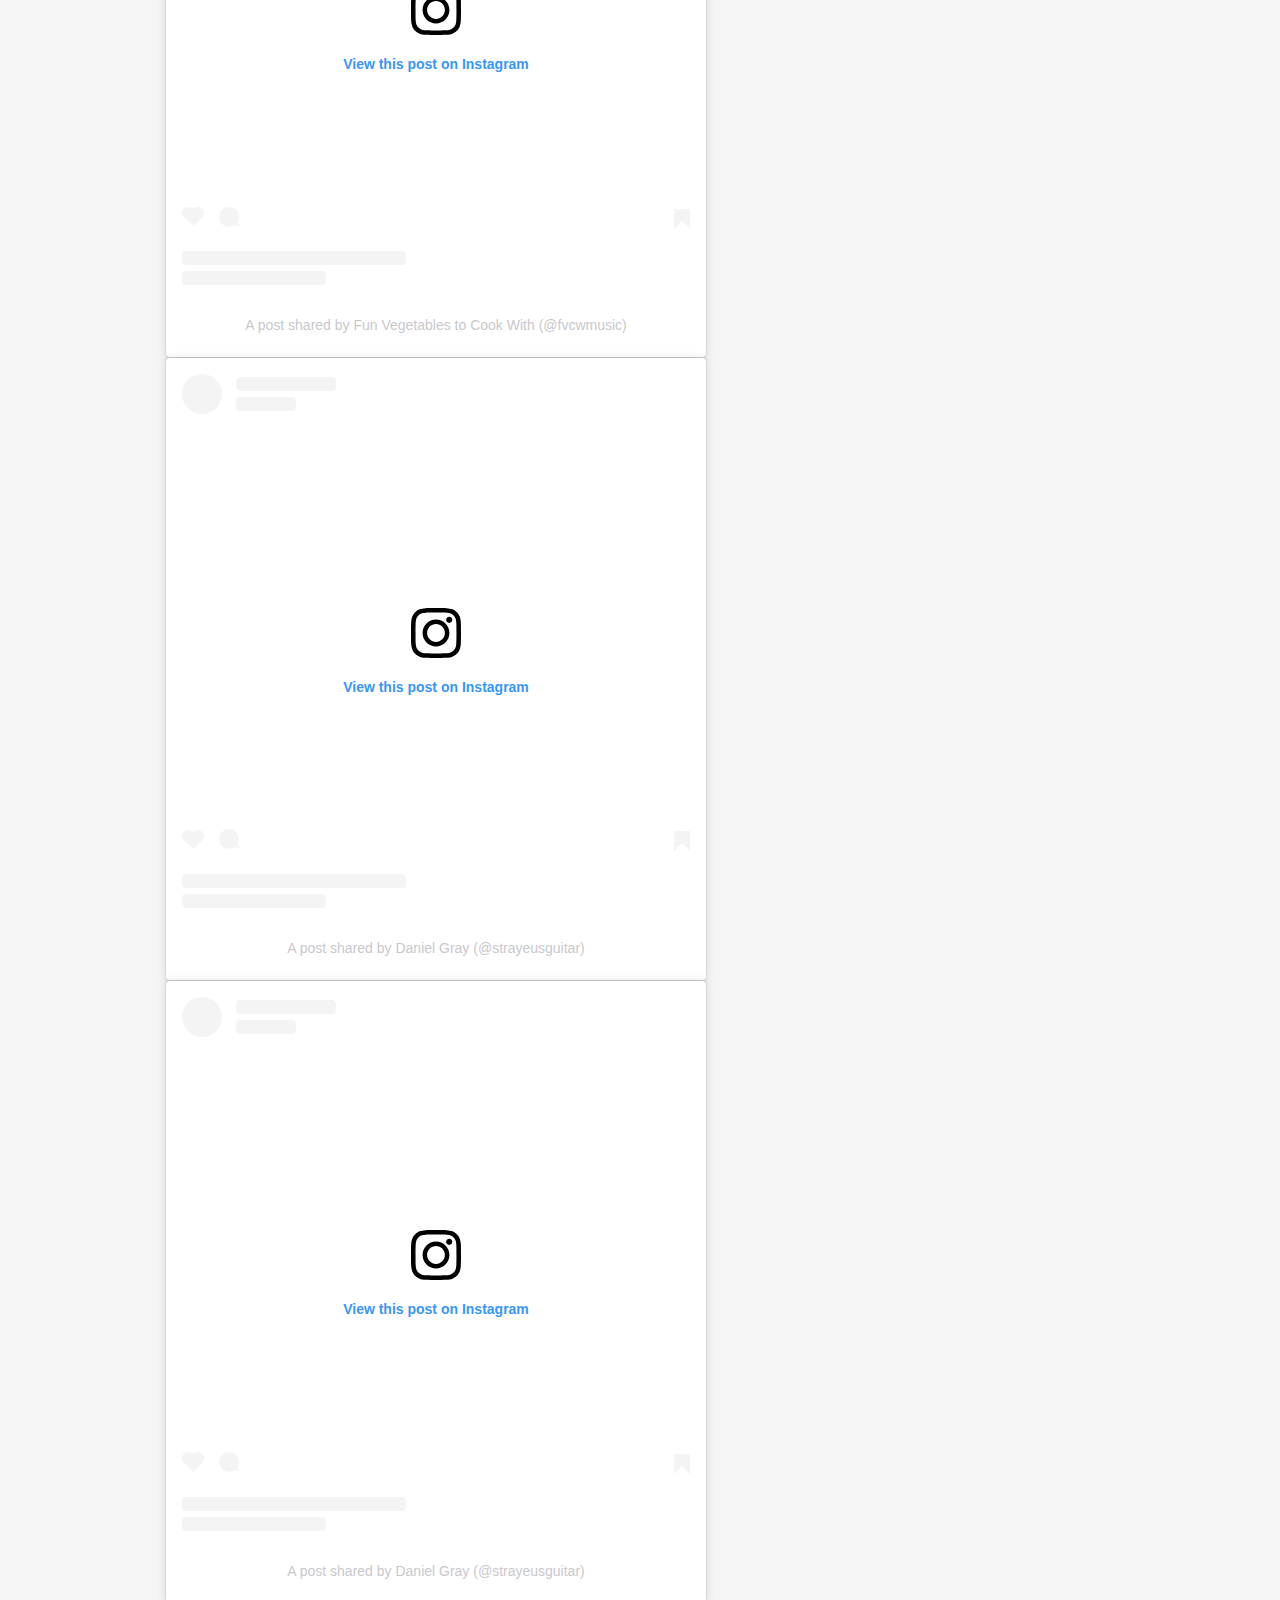
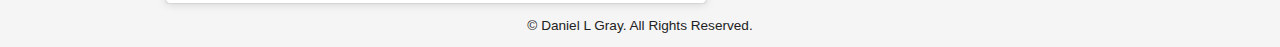
==== commit e7758858: "Update boutique.html" ====
--- a/boutique.html
+++ b/boutique.html
@@ -22,7 +22,7 @@
         <link rel="stylesheet" href="https://cdnjs.cloudflare.com/ajax/libs/font-awesome/4.7.0/css/font-awesome.min.css">
         <a href="https://www.instagram.com/fvcwmusic/" class="fa fa-instagram"></a>
         <a href="https://www.youtube.com/@fvcwmusic" class="fa fa-youtube"></a>
-	Booking: fvcwbooking@gmail.com
+	Booking: <a href="mailto:fvcwbooking@gmail.com">fvcwbooking@gmail.com</a> 
         <br>
 	<br>
 	<nav>
@@ -37,6 +37,8 @@
           <li><a href="coffee.html">Buy us a coffee</a></li>
         </ul>
       </nav>
+
+	            We also build our own guitar amps and effects pedals. We are still upscaling this operation. Please check back later if you would like to purchase. We will also include tone guides here to help you in the future.<br><br>
 	      
       </div>
     </header>
